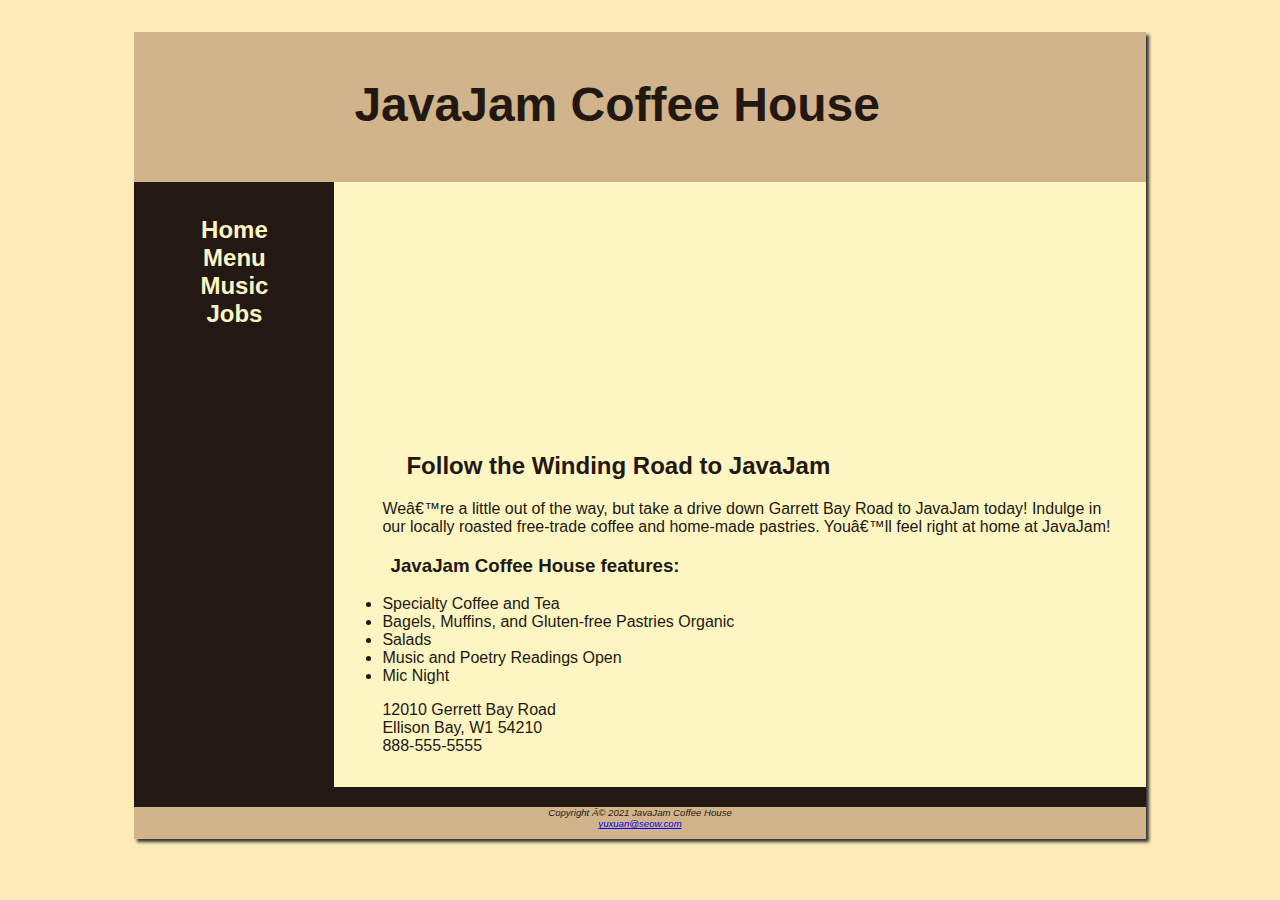
==== index.html @ ef4fda79 "Add files via upload" ====
<!DOCTYPE html>
<html>
    <head>
        <meta charset="UTF=8">
        <title>JavaJam Coffee House</title>
        <link rel="stylesheet" href="javajam.css">
    </head>
    <body>
    <div id="wrapper">
        <header>
            <h1>JavaJam Coffee House</h1>
        </header>
        <nav>
            <ul>
                <li><a href="index.html">Home</a></li>
                <li><a href="menu.html">Menu</a></li>
                <li><a href="music.html">Music</a></li>
                <li><a href="jobs.html">Jobs</a></li>
            </ul>
        </nav>
        <main>
            <!--<img src="Image/windingroad.jpg" alt="Winding Road" height="" width="" align="right">-->
            <div id="heroroad"></div>
            <h2>Follow the Winding Road to JavaJam</h2>
            <p>We’re a little out of the way, but take a drive down Garrett Bay Road to JavaJam today! Indulge in our locally roasted free-trade coffee and home-made pastries. You’ll feel right at home at JavaJam!</p>
            <h3>JavaJam Coffee House features:</h3>
            <ul>
                <li>Specialty Coffee and Tea</li>
                <li>Bagels, Muffins, and Gluten-free Pastries Organic</li>
                <li>Salads</li>
                <li>Music and Poetry Readings Open</li>
                <li>Mic Night</li>
            </ul>
            <div>
                12010 Gerrett Bay Road <br>
                Ellison Bay, W1 54210 <br>
                888-555-5555
            </div>
        </main>
        <br>
        <footer>
                Copyright © 2021 JavaJam Coffee House <br>
                <a href="mailto:yuxuan@seow.com">yuxuan@seow.com</a>
        </footer>
    </div>        
    </body>
</html>
---- javajam.css ----
*{
    box-sizing: border-box;
}
header, nav, main, footer {
    display: block;
}
#heroroad {
    background-image: url("image/heroroad.jpg");
    background-size: 100% 100%;
    height: 250px;
}
#heromugs {
    background-image: url("image/heromugs.jpg");
    background-size: 100% 100%;
    height: 250px;
}
#heroguitar {
    background-image: url("image/heroguitar.jpg");
    background-size: 100% 100%;
    height: 250px;
}
#wrapper {
    width: 80%;
    margin-right: auto;
    margin-left: auto;
    /*background-color: #FEF6C2;*/
    background-color: #231814;
    min-width: 900px;
    max-width: 1280px;
    box-shadow: 3px 3px 3px #333333;
}
body {
    background-color: #FCEBB6;
    color: #221811;
    font-family: Verdana, Arial, sans-serif;
    background-image: url('image/background.gif');
}
header {
    background-color: #D2B48C;
    height: 150px;
    background-image: url('image/javajamlogo.jpg');
    background-repeat: no-repeat;
    /*text-align: centre;*/
}
h1 {
    /*line-height: 200%;*/
    padding-top: 45px;
    padding-left: 220px;
    font-size: 3em;
}
nav {
    text-align: center;
    font-weight: bold;
    font-size: 1.5em;
    padding-top: 10px;
    float: left;
    width: 200px;
}
nav a {
    text-decoration: none;
}
nav a:link {
    color: #FEF6C2;
}
nav a:visited {
    color: #D2B48C;
}
nav a:hover {
    color: #CC9933;
}
nav ul{
    list-style-type: none;
    padding-left: 0;
}
h4 {
    background-color: #D2B48C;
    font-size: 1.2em;
    padding-left: .5em;
    padding-bottom: 0;
    text-transform: uppercase;
    border-bottom: 2px solid #221811;
    clear: left;
}
main {
    padding-right: 0;
    padding-left: 0;
    padding-bottom: 2em;
    padding-top: 0;
    margin-left: 200px;
    background-color: #FEF6C2;
}
main h2, main h3, main h4, main p, main div, main ul, main dl {
    padding-left: 3em;
    padding-right: 2em;
}
.details {
    padding-left: 20%;
    padding-right: 20%;
    overflow: auto;
}
img {
    padding-left: 10px;
    padding-right: 10px;
}
footer {
    background-color: #D2B48C;
    font-size: .60em;
    text-align: center;
    font-style: italic;
    padding-bottom: 10px;
    border-top: solid 2px #221811;
}
.floatleft {
    float: left;
    padding-right: 2em;
    padding-bottom: 2em;
}
table {
    margin-left: auto;
    margin-right: auto;
    width: 90%;
    border-spacing: 0;
    background-color: #FFFFCC;
}
td, th{
    padding: 10px;
}
tr:nth-of-type(odd) {
    background-color: #D2B48E;
}
form {
    padding: 2em;
}
label {
    float: left;
    display: block;
    text-align: right;
    width: 8em;
    padding-right: 1em;
}
input, textarea {
    display: block;
    margin-bottom: 1em;
}
#mySubmit {
    margin-left: 9.5em;
}
#herojobs {
    height: 200px;
    background-image: url('Image/herojobs.jpg');
    background-size: 100% 100%;
}
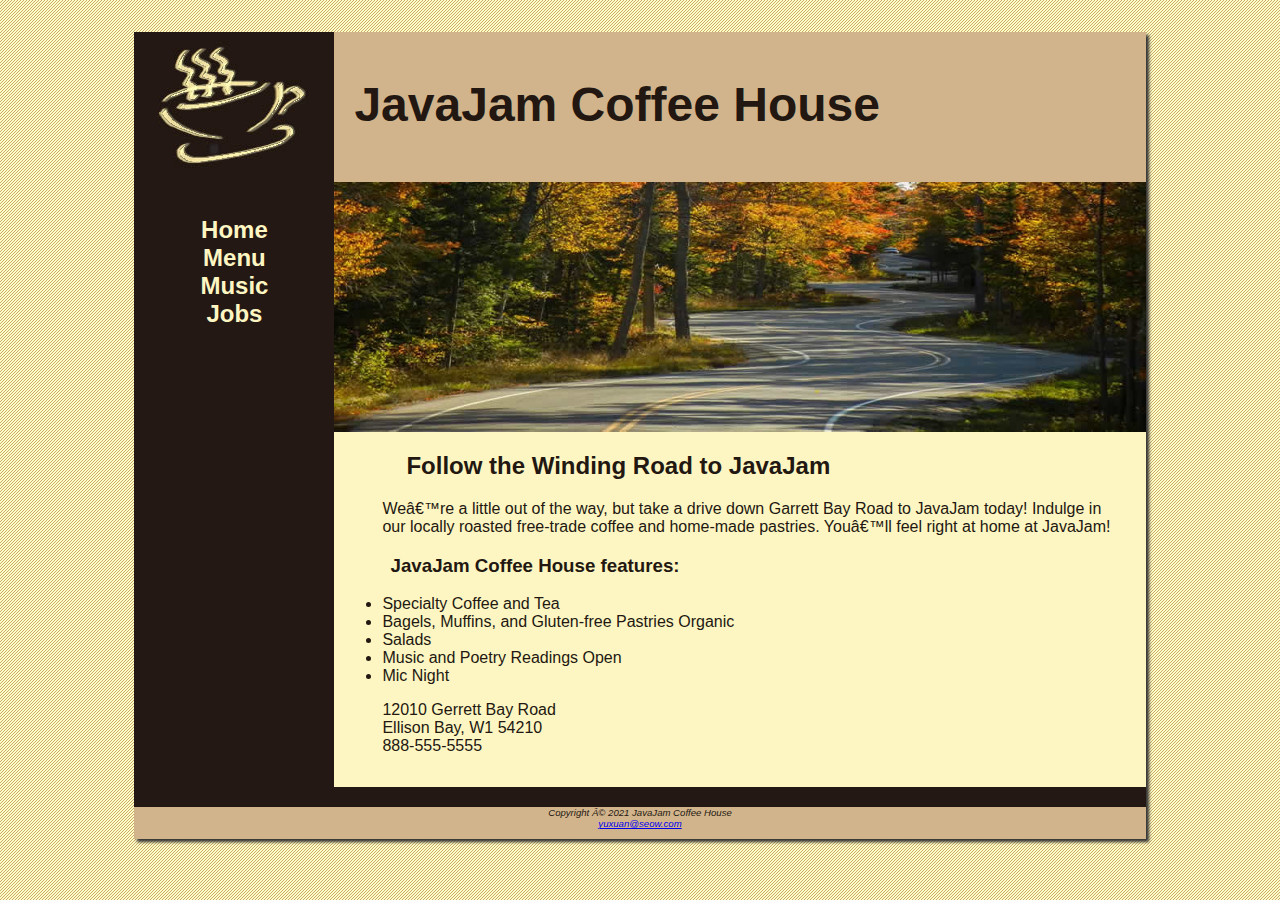
==== commit 9c995482: "Update index.html" ====
--- a/index.html
+++ b/index.html
@@ -4,6 +4,7 @@
         <meta charset="UTF=8">
         <title>JavaJam Coffee House</title>
         <link rel="stylesheet" href="javajam.css">
+        <link rel="icon" type="image/ico" href="Image/favicon.ico"/>
     </head>
     <body>
     <div id="wrapper">
@@ -44,4 +45,4 @@
         </footer>
     </div>        
     </body>
-</html>+</html>
--- a/javajam.css
+++ b/javajam.css
@@ -5,17 +5,17 @@
     display: block;
 }
 #heroroad {
-    background-image: url("image/heroroad.jpg");
+    background-image: url('Image/heroroad.jpg');
     background-size: 100% 100%;
     height: 250px;
 }
 #heromugs {
-    background-image: url("image/heromugs.jpg");
+    background-image: url('Image/heromugs.jpg');
     background-size: 100% 100%;
     height: 250px;
 }
 #heroguitar {
-    background-image: url("image/heroguitar.jpg");
+    background-image: url('Image/heroguitar.jpg');
     background-size: 100% 100%;
     height: 250px;
 }
@@ -33,12 +33,12 @@
     background-color: #FCEBB6;
     color: #221811;
     font-family: Verdana, Arial, sans-serif;
-    background-image: url('image/background.gif');
+    background-image: url('Image/background.gif');
 }
 header {
     background-color: #D2B48C;
     height: 150px;
-    background-image: url('image/javajamlogo.jpg');
+    background-image: url('Image/javajamlogo.jpg');
     background-repeat: no-repeat;
     /*text-align: centre;*/
 }
@@ -149,4 +149,4 @@
     height: 200px;
     background-image: url('Image/herojobs.jpg');
     background-size: 100% 100%;
-}+}
